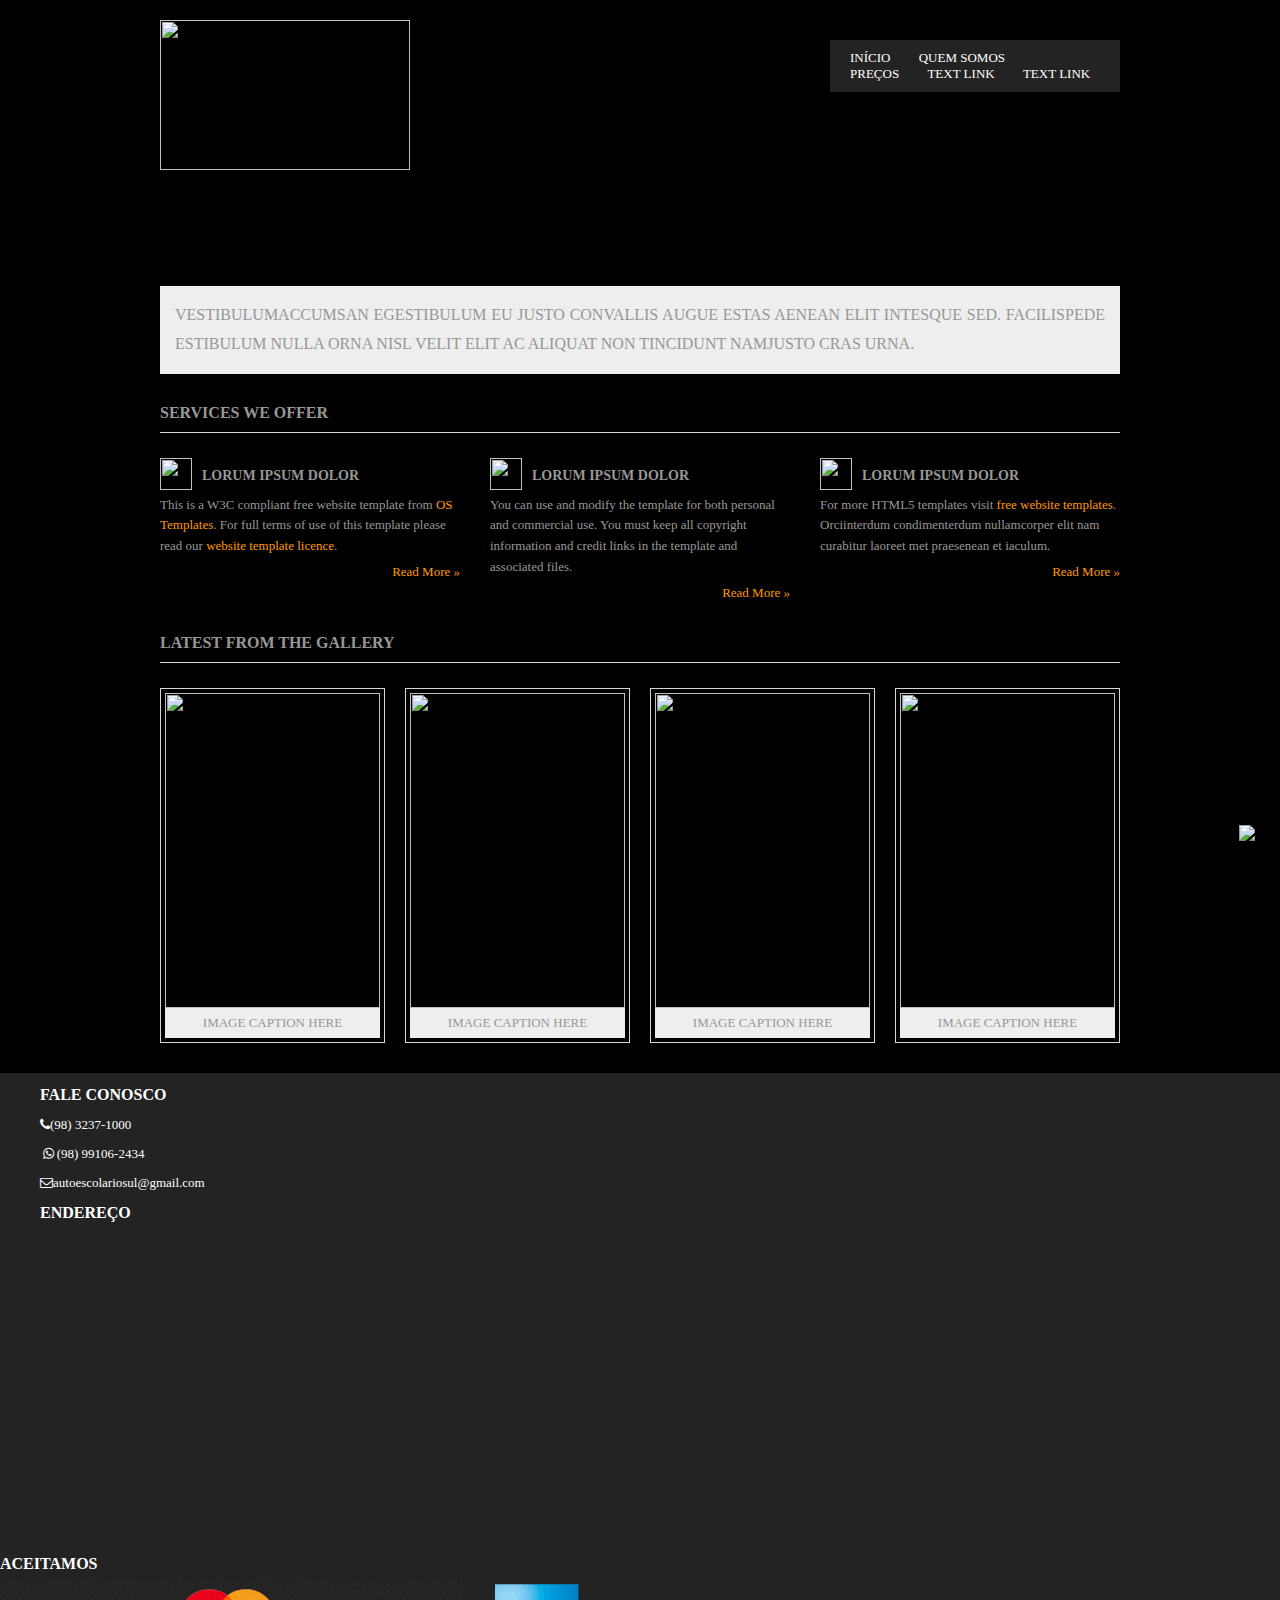
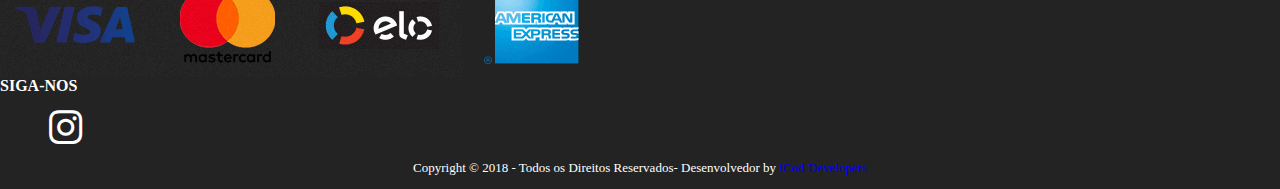
==== index.html @ 5cdb2cb2 "Rodapé" ====
<!DOCTYPE html>
<html lang="pt-br">
<head>
<title>Auto Escola Rio Sul - Escola de condutores</title>
<link rel="shortcut icon" href="images/logo.png" >
<meta charset="UTF-8">
 <meta name="viewport" content="width=device-width,initial-scale=1,maximum-scale=1.0,user-scalable=0">
<link rel="stylesheet" href="styles/layout.css" type="text/css">
<link rel="stylesheet" href="https://cdnjs.cloudflare.com/ajax/libs/font-awesome/4.7.0/css/font-awesome.min.css" type="text/css">
<!--[if lt IE 9]><script src="scripts/html5shiv.js"></script><![endif]-->
</head>
<body>
<div class="wrapper row1">
  <header id="header" class="clear">
    <div id="hgroup">
     <!-- <h1><a href="#">Auto Escola Rio Sul</a></h1>
      <h2>Escola de condutores</h2> -->
      <span class="wrapper row1"><img src="images/logo.png" width="250" height="150"></span>
    </div>
    <!--<form action="#" method="post">
      <fieldset>
        <legend>Search:</legend>
        <input type="text" value="Search Our Website&hellip;" onFocus="this.value=(this.value=='Search Our Website&hellip;')? '' : this.value ;"> BARRA DE PESQUISA
        <input type="submit" id="sf_submit" value="submit"> 
      </fieldset>-->
    <form>
    <nav>
      <ul>
        <li><a href="#">INÍCIO</a></li>
        <li><a href="#">QUEM SOMOS</a></li>
        <li><a href="#">PREÇOS</a></li>
        <li><a href="#">Text Link</a></li>
        <li class="last"><a href="#">Text Link</a></li>
      </ul>
    </nav>
    </form>
  </header>
</div>
<!-- content -->
<div class="wrapper row2">
  <div id="container" class="clear">
    <!-- content body -->
    <section id="slider"><a href="#"><img src="images/960x360.gif" alt=""></a></section>
    <section id="shout">
      <p>Vestibulumaccumsan egestibulum eu justo convallis augue estas aenean elit intesque sed. Facilispede estibulum nulla orna nisl velit elit ac aliquat non tincidunt namjusto cras urna.</p>
    </section>
    <!-- main content -->
    <div id="homepage">
      <!-- services area -->
      <h1>Services We Offer</h1>
      <section id="services" class="clear">
        <article>
          <figure><img src="images/32x32.gif" width="32" height="32" alt=""></figure>
          <strong>Lorum ipsum dolor</strong>
          <p>This is a W3C compliant free website template from <a href="https://www.os-templates.com/" title="Free Website Templates">OS Templates</a>. For full terms of use of this template please read our <a href="https://www.os-templates.com/template-terms">website template licence</a>.</p>
          <p class="more"><a href="#">Read More &raquo;</a></p>
        </article>
        <article>
          <figure><img src="images/32x32.gif" width="32" height="32" alt=""></figure>
          <strong>Lorum ipsum dolor</strong>
          <p>You can use and modify the template for both personal and commercial use. You must keep all copyright information and credit links in the template and associated files.</p>
          <p class="more"><a href="#">Read More &raquo;</a></p>
        </article>
        <article class="last">
          <figure><img src="images/demo/32x32.gif" width="32" height="32" alt=""></figure>
          <strong>Lorum ipsum dolor</strong>
          <p>For more HTML5 templates visit <a href="https://www.os-templates.com/">free website templates</a>. Orciinterdum condimenterdum nullamcorper elit nam curabitur laoreet met praesenean et iaculum.</p>
          <p class="more"><a href="#">Read More &raquo;</a></p>
        </article>
      </section>
      <!-- / services area -->
      <!-- ########################################################################################## -->
      <!-- ########################################################################################## -->
      <!-- ########################################################################################## -->
      <!-- ########################################################################################## -->
      <!-- One Quarter -->
      <h1>Latest From The Gallery</h1>
      <section id="latest" class="last clear">
        <article class="one_quarter">
          <figure><img src="images/215x315.gif" width="215" height="315" alt="">
            <figcaption>Image Caption Here</figcaption>
          </figure>
        </article>
        <article class="one_quarter">
          <figure><img src="images/215x315.gif" width="215" height="315" alt="">
            <figcaption>Image Caption Here</figcaption>
          </figure>
        </article>
        <article class="one_quarter">
          <figure><img src="images/215x315.gif" width="215" height="315" alt="">
            <figcaption>Image Caption Here</figcaption>
          </figure>
        </article>
        <article class="one_quarter lastbox">
          <figure><img src="images/215x315.gif" width="215" height="315" alt="">
            <figcaption>Image Caption Here</figcaption>
          </figure>
        </article>
      </section>
      <!-- / One Quarter -->
    </div>
    <!-- / content body -->
  </div>
</div>
<!-- Footer -->
<a href="https://api.whatsapp.com/send?l=pt&amp;phone=5598991062434"><img src="https://i.imgur.com/XMsxHpu.png" style="height:50px; position:fixed; bottom: 25px; right: 25px; z-index:100;" data-selector="img" atendiemnto></a>
    
  <footer id="rodape">
    <div class="container-fluid">
      <div class="row">
  	<div class="col-md-4 p-4">
            <ul class="nav-link">
              <h5>Fale Conosco</h5>
              <p><i class="fa mr-2 fa-phone text-white d-inline"></i>(98) 3237-1000</p>
              <p><i class="fa mr-2 fa-fw text-white fa-whatsapp"></i>(98) 99106-2434</p>
              <p><i class="fa d-inline mr-2 fa-envelope-o text-white"></i>autoescolariosul@gmail.com</p>
            </ul>
          </div>

          <div class="col-md-4 p-4">
              <ul class="nav-link">
              	<h5> Endereço</h5>
                  <br>
                 <iframe class="map" src="https://www.google.com/maps/embed?pb=!1m18!1m12!1m3!1d996.4766996429256!2d-44.165684470844006!3d-2.5372860600942153!2m3!1f0!2f0!3f0!3m2!1i1024!2i768!4f13.1!3m3!1m2!1s0x7f6967f082d805d%3A0xb688d895a03f8152!2sAuto+Escola+Rio+Sul!5e0!3m2!1spt-BR!2sbr!4v1531462340804" width="400" height="300" frameborder="0" style="border:0" allowfullscreen></iframe>
            </ul>
          </div>
        <div class="col-md-2 p-4">
            <h5 class="">Aceitamos</h5>
            <img class="img-fluid d-block" src="img/cartoes.png"> 
          </div>
          <div class="col-md-2 p-4">
              <h5>SIGA-NOS</h5>
            <ul class="nav">  
            <a href="#" target="_blank"><i class="fa fa-fw fa-instagram fa-3x text-white mx-0"></i></a>
            </ul>
          </div>
        </div>
      </div>
    <center><p class="">Copyright &copy; 2018 - Todos os Direitos Reservados- <a> Desenvolvedor by  <a target="_blank" href="https://www.icoddeveloper.com.br/" title="iCod Developers">iCod Developers</a></p> </center>

    </footer>
    <script src="https://code.jquery.com/jquery-3.3.1.slim.min.js" integrity="sha384-q8i/X+965DzO0rT7abK41JStQIAqVgRVzpbzo5smXKp4YfRvH+8abtTE1Pi6jizo" crossorigin="anonymous"></script>
    <script src="https://cdnjs.cloudflare.com/ajax/libs/popper.js/1.14.3/umd/popper.min.js" integrity="sha384-ZMP7rVo3mIykV+2+9J3UJ46jBk0WLaUAdn689aCwoqbBJiSnjAK/l8WvCWPIPm49" crossorigin="anonymous"></script>
    <link rel="stylesheet" href="https://stackpath.bootstrapcdn.com/bootstrap/4.1.2/css/bootstrap.min.css" integrity="sha384-Smlep5jCw/wG7hdkwQ/Z5nLIefveQRIY9nfy6xoR1uRYBtpZgI6339F5dgvm/e9B" crossorigin="anonymous">
    <script src="https://stackpath.bootstrapcdn.com/bootstrap/4.1.2/js/bootstrap.min.js" integrity="sha384-o+RDsa0aLu++PJvFqy8fFScvbHFLtbvScb8AjopnFD+iEQ7wo/CG0xlczd+2O/em" crossorigin="anonymous"></script>
  </body>
</html>
---- styles/layout.css ----
html{overflow-y:scroll;}
body{margin:0; padding:20; font-size:13px; font-family:Georgia, "Times New Roman", Times, serif; color:#919191; background-color:#232323;}

.clear:after{content:"."; display:block; height:0; clear:both; visibility:hidden; line-height:0;}
.clear{display:block; clear:both;}
html[xmlns] .clear{display:block;}
* html .clear{height:1%;}

a{outline:none; text-decoration:none;}

code{font-weight:normal; font-style:normal; font-family:Georgia, "Times New Roman", Times, serif;}

.fl_left{float:left;}
.fl_right{float:right;}
.fl_center{float:center;}


img{margin:0; padding:0; border:none; line-height:normal; vertical-align:middle;}
.imgholder, .imgl, .imgr{padding:4px; border:1px solid #D6D6D6; text-align:center;}
.imgl{float:left; margin:0 15px 15px 0; clear:left;}
.imgr{float:right; margin:0 0 15px 15px; clear:right;}



nav.navbar-transparente {
  padding: 0px 0px;
  background: rgba(0, 0, 0, 0.6);
  border: none;
  font-size: 15px;
  font-weight: 800; }

nav.navbar-s {
  padding: 10px 0px;
  background: #1B2C38;
  border: none;
  font-size: 15px;
  font-weight: 600; }

.navbar-brand {
  padding: 0px 18px; }

.navbar-inverse .navbar-nav > li > a, footer .nav a {
  color: white; }

.navbar-inverse .navbar-nav > li > a:hover, footer .nav a:hover {
  color: #9bf0e1;
  background: none; }

/*----------------------------------------------HTML 5 Overrides-------------------------------------*/

address, article, aside, figcaption, figure, footer, header, nav, section{display:block; margin:0; padding:0;}

q{display:block; padding:0 10px 8px 10px; color:#979797; background-color:#ECECEC; font-style:italic; line-height:normal;}
q:before{content:'� '; font-size:26px;}
q:after{content:' �'; font-size:26px; line-height:0;}

/* ----------------------------------------------Wrapper-------------------------------------*/

div.wrapper{display:block; width:100%; margin:0; padding:0; text-align:left;}

.row1, .row1 a{color:#C0BAB6; background-color:#000;} /* seta a cor do topo do site*/
.row2{color:#979797; background-color:#000;} /* seta a cor do corpo do site*/
.row2 a{color:#FF9900; background-color:#000;}
.row3, .row3 a{color:#919191; background-color:#232323;} /* seta a cor do rodap� do site*/

/*----------------------------------------------Generalise-------------------------------------*/

#header, #container, #footer{display:block; width:960px; margin:0 auto;}

nav ul{margin:0; padding:0; list-style:none;}

h1, h2, h3, h4, h5, h6{margin:0; padding:0; font-size:16px; font-weight:bold; font-style:normal; line-height:normal; text-transform:uppercase;}

address{font-style:normal;}

blockquote, q{display:block; padding:8px 10px; color:#0078ff; background-color:#ECECEC; font-style:italic; line-height:normal;}
blockquote:before, q:before{content:'� '; font-size:26px;}
blockquote:after, q:after{content:' �'; font-size:26px; line-height:0;}

form, fieldset, legend{margin:0; padding:0; border:none;}
legend{display:none;}
input, textarea, select{font-size:12px; font-family:Georgia,"Times New Roman",Times,serif;}

.one_third, .two_third, .three_third{display:block; float:left; margin:0 30px 0 0;}
.one_third{width:300px;}
.two_third{width:630px;}
.three_third{width:960px; float:none; margin-right:0; clear:both;}

.one_quarter, .two_quarter, .three_quarter, .four_quarter{display:block; float:left; margin:0 20px 0 0; text-align:justify;}
.one_quarter{width:225px;}
.two_quarter{width:470px;}
.three_quarter{width:715px;}
.four_quarter{width:960px; float:none; margin-right:0; clear:both;}

.lastbox{margin-right:0;}



/*----------------------------------------------Header-------------------------------------*/

#header{padding:20px 0;}

#header #hgroup{float:left; margin:0 0 20px 0;}
#header #hgroup h1, #header #hgroup h2{font-weight:normal; text-transform:none;}
#header #hgroup h1{font-size:36px;}
#header #hgroup h2{font-size:13px;}

#header form{display:block; width:290px; float:right; margin:20px 0; padding:0;}
#header form input{display:block; float:left; width:200px; margin:0; padding:5px; color:#C0BAB6; background-color:#232323; border:1px solid #666666;}
#header form #sf_submit{display:block; float:right; width:70px; font-size:12px; font-weight:bold; text-transform:uppercase; color:#FFFFFF; background-color:#FF9900; border:none; cursor:pointer;}

#header nav{display:block; width:100%; margin:0; padding:10px 0; color:#fff; background-color:#232323; clear:both;} /* cor da barra*/
#header nav ul{padding:0 20px;}
#header nav li{display:inline; margin-right:25px; text-transform:uppercase;}
#header nav li.last{margin-right:0;}
#header nav li a{color:#fff; background-color:#232323;} /* cor da letra do menu*/
#header nav li a:hover{color:#FF9900; background-color:#232323;} /* efeito da letra*/

/*----------------------------------------------Content Area-------------------------------------*/

#container{padding:30px 0;}
#container section{display:block; width:100%; margin:0 0 30px 0; padding:0;}
#container .last{margin:0;}
#container .more{text-align:right;}

/* ------Slider-----*/

#container #slider{}

/* ------Shout-----*/

#container #shout{display:block; width:930px; padding:15px; font-size:16px; line-height:1.8em; color:#979797; background-color:#EEEEEE; text-transform:uppercase; text-align:justify;}
#container #shout p{margin:0; padding:0;}

/* ------Main Content-----*/

#container #homepage{display:block; width:100%; line-height:1.6em;}
#container #homepage h1{margin-bottom:25px; padding-bottom:10px; border-bottom:1px solid #D6D6D6;}

#container #homepage #services{}
#container #homepage #services article{display:inline; float:left; width:300px; margin:0 30px 0 0; padding:0;}
#container #homepage #services .last{margin-right:0;}
#container #homepage #services figure{display:inline; float:left;}
#container #homepage #services strong{float:left; margin:8px 0 0 10px; padding:0; font-size:14px; font-weight:bold; text-transform:uppercase;}
#container #homepage #services p{display:block; margin:0; padding:5px 0 0 0; clear:both; line-height:1.6em;}
#container #homepage #services .spacer{clear:both; padding:8px 0; line-height:normal;}

#container #homepage #latest{}
#container #homepage #latest article{}
#container #homepage #latest figure{padding:4px; border:1px solid #D6D6D6; text-align:center;}
#container #homepage #latest figcaption{padding:5px; text-align:center; color:#979797; background-color:#EEEEEE; text-transform:uppercase; text-align:center;}

/*----------------------------------------------Footer-------------------------------------*/
.map{max-width:100%;}
.map{min-width:50%;}

#footer{
    padding: 5px 0;
}
#footer p{margin:0; padding:0}

#rodape {
	color: white;
	font-size: 13px;
	font-weight: 400;
}
#rodape{
    background-color: #232323;
}
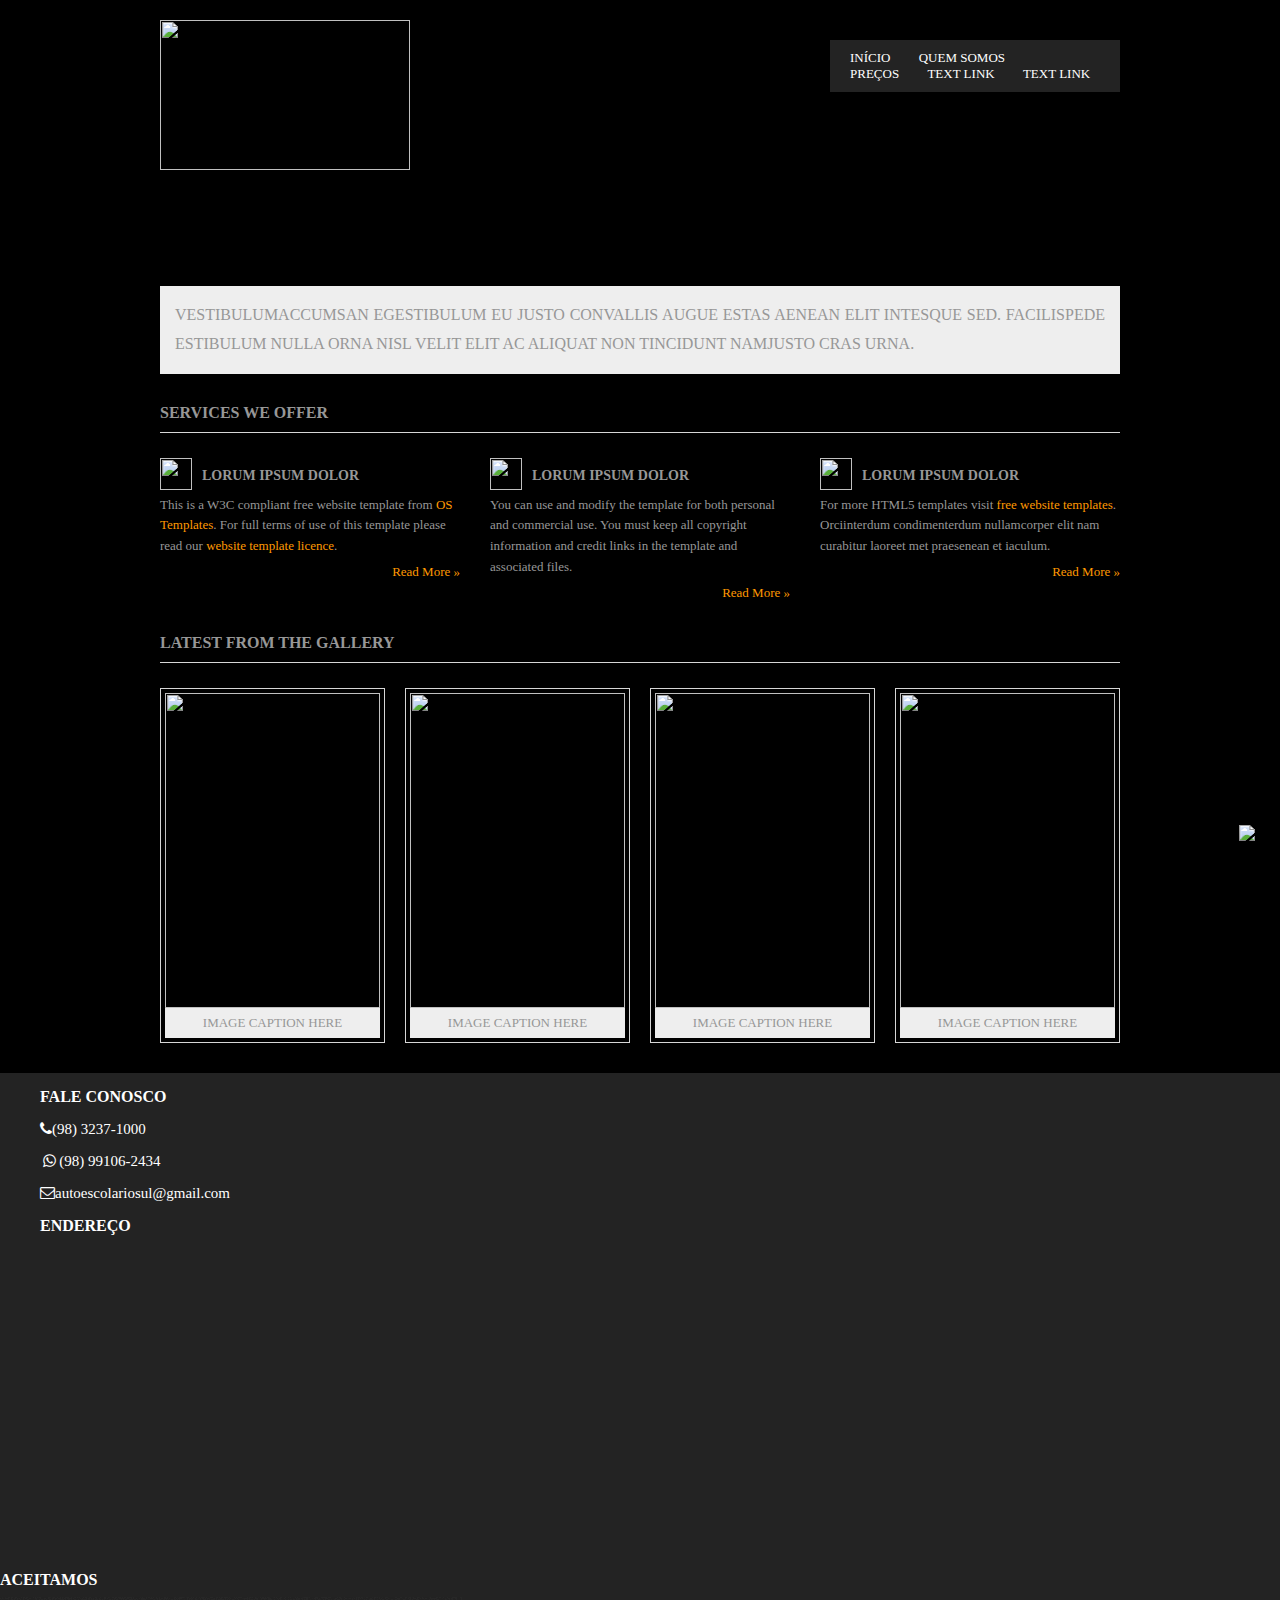
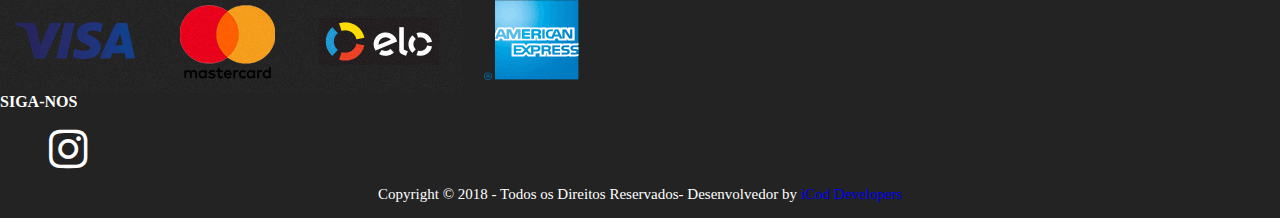
==== commit d84a79f5: "Rodapé" ====
--- a/index.html
+++ b/index.html
@@ -124,12 +124,10 @@
                  <iframe class="map" src="https://www.google.com/maps/embed?pb=!1m18!1m12!1m3!1d996.4766996429256!2d-44.165684470844006!3d-2.5372860600942153!2m3!1f0!2f0!3f0!3m2!1i1024!2i768!4f13.1!3m3!1m2!1s0x7f6967f082d805d%3A0xb688d895a03f8152!2sAuto+Escola+Rio+Sul!5e0!3m2!1spt-BR!2sbr!4v1531462340804" width="400" height="300" frameborder="0" style="border:0" allowfullscreen></iframe>
             </ul>
           </div>
-        <div class="col-md-2 p-4">
+        <div class="col-md-4 p-4">
             <h5 class="">Aceitamos</h5>
             <img class="img-fluid d-block" src="img/cartoes.png"> 
-          </div>
-          <div class="col-md-2 p-4">
-              <h5>SIGA-NOS</h5>
+            <h5>SIGA-NOS</h5>
             <ul class="nav">  
             <a href="#" target="_blank"><i class="fa fa-fw fa-instagram fa-3x text-white mx-0"></i></a>
             </ul>
--- a/styles/layout.css
+++ b/styles/layout.css
@@ -163,8 +163,8 @@
 
 #rodape {
 	color: white;
-	font-size: 13px;
-	font-weight: 400;
+	font-size: 15px;
+	font-weight: 500;
 }
 #rodape{
     background-color: #232323;
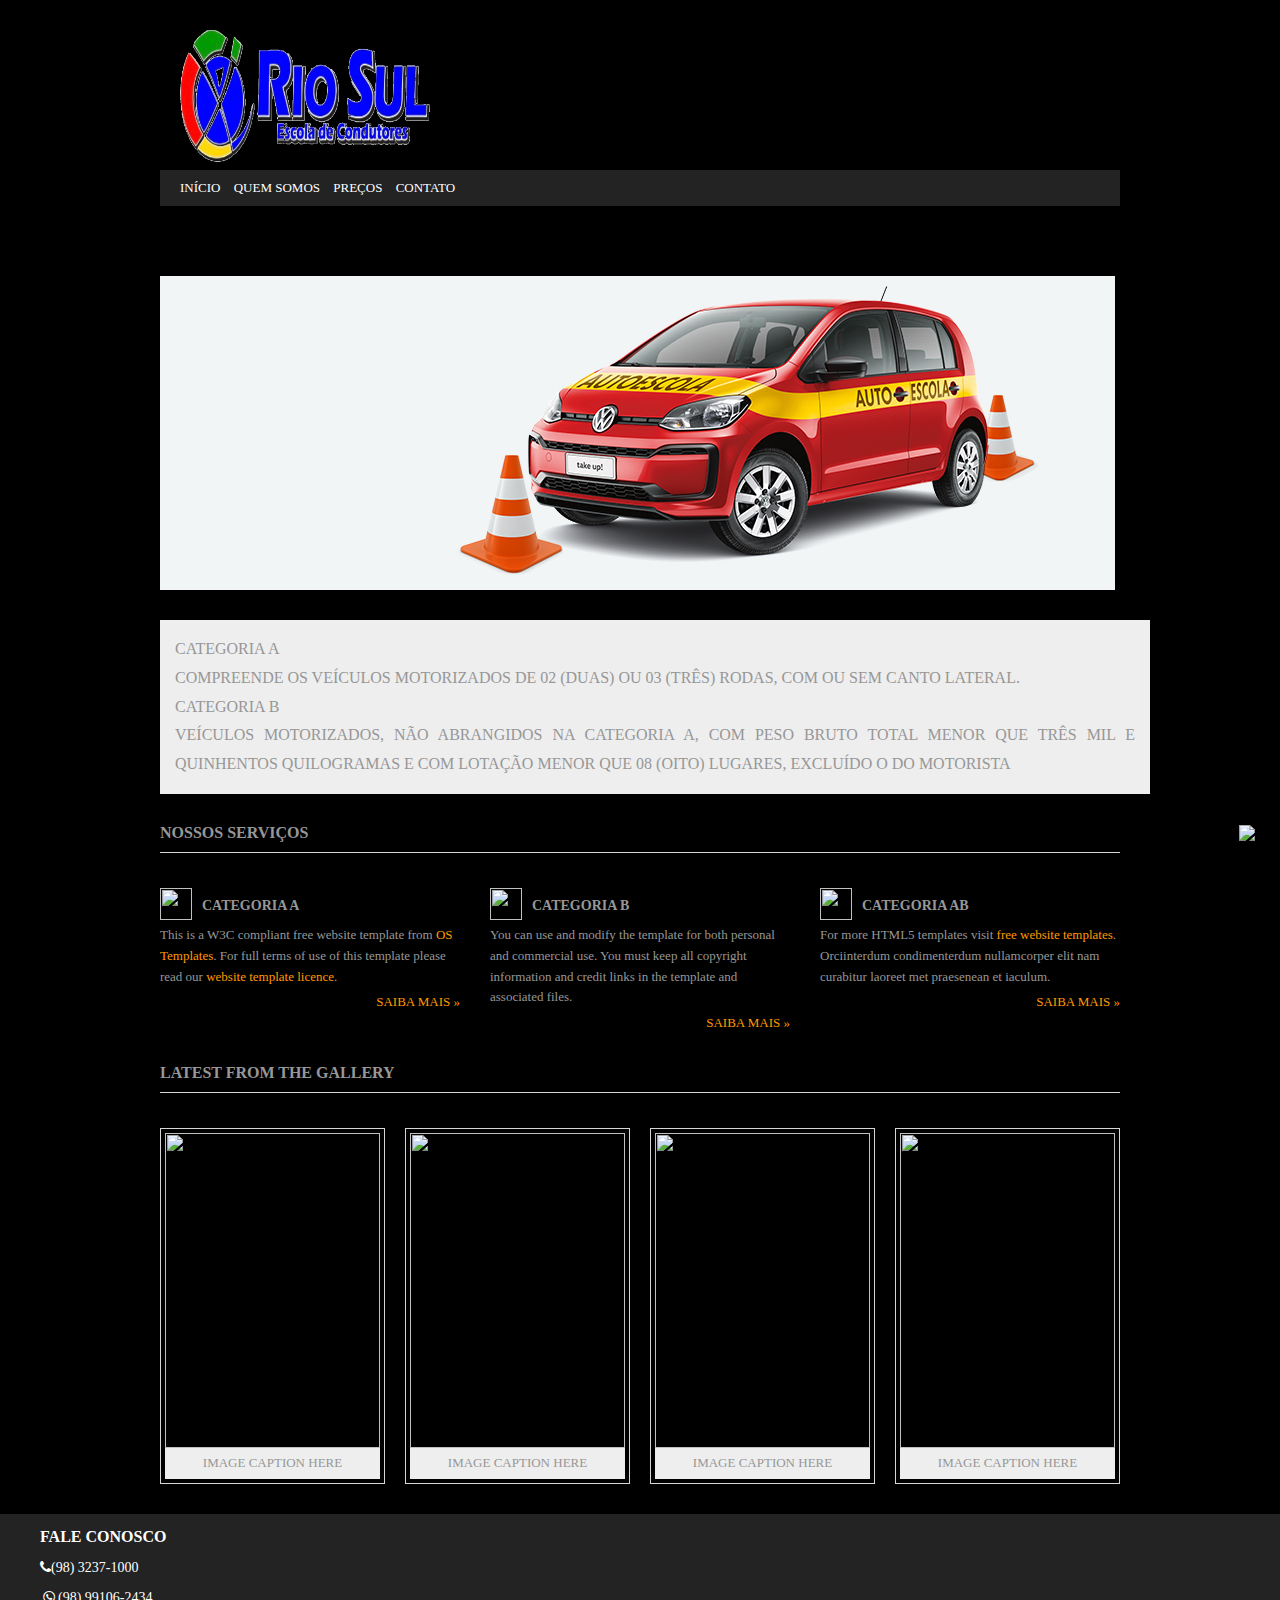
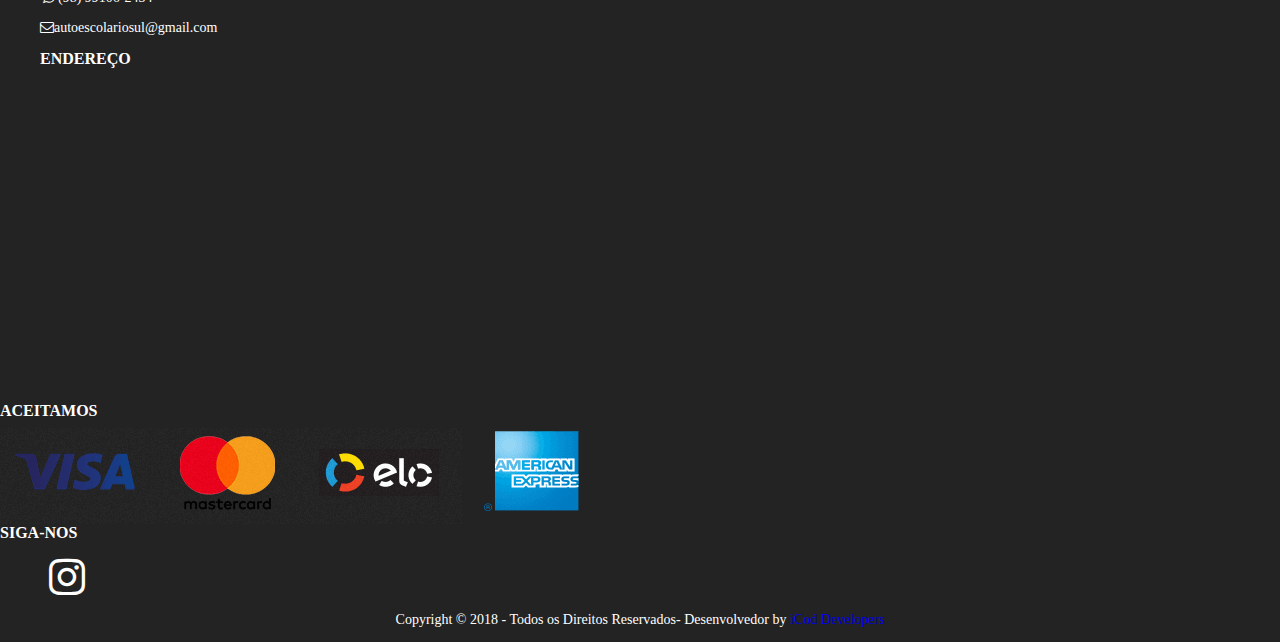
==== commit 4207bd0d: "Adicionando Banner, textos, logo, fav icon" ====
--- a/index.html
+++ b/index.html
@@ -2,7 +2,7 @@
 <html lang="pt-br">
 <head>
 <title>Auto Escola Rio Sul - Escola de condutores</title>
-<link rel="shortcut icon" href="images/logo.png" >
+<link rel="shortcut icon" href="img/icone.png" >
 <meta charset="UTF-8">
  <meta name="viewport" content="width=device-width,initial-scale=1,maximum-scale=1.0,user-scalable=0">
 <link rel="stylesheet" href="styles/layout.css" type="text/css">
@@ -15,7 +15,7 @@
     <div id="hgroup">
      <!-- <h1><a href="#">Auto Escola Rio Sul</a></h1>
       <h2>Escola de condutores</h2> -->
-      <span class="wrapper row1"><img src="images/logo.png" width="250" height="150"></span>
+      <span class="wrapper row1"><img src="img/logo.png" width="250" height="150"></span>
     </div>
     <!--<form action="#" method="post">
       <fieldset>
@@ -29,8 +29,8 @@
         <li><a href="#">INÍCIO</a></li>
         <li><a href="#">QUEM SOMOS</a></li>
         <li><a href="#">PREÇOS</a></li>
-        <li><a href="#">Text Link</a></li>
-        <li class="last"><a href="#">Text Link</a></li>
+        <li><a href="#">CONTATO</a></li>
+        <li class="last"><a href="#"></a></li>
       </ul>
     </nav>
     </form>
@@ -40,32 +40,33 @@
 <div class="wrapper row2">
   <div id="container" class="clear">
     <!-- content body -->
-    <section id="slider"><a href="#"><img src="images/960x360.gif" alt=""></a></section>
-    <section id="shout">
-      <p>Vestibulumaccumsan egestibulum eu justo convallis augue estas aenean elit intesque sed. Facilispede estibulum nulla orna nisl velit elit ac aliquat non tincidunt namjusto cras urna.</p>
+    <section id="slider"><a href="#"><img src="img/carro.jpg" alt=""></a></section>
+    <section id="shout"> 
+      <p align="justify"> Categoria A <br> Compreende os veículos motorizados de 02 (duas) ou 03 (três) rodas, com ou sem canto lateral. 
+			<br> Categoria B <br> Veículos motorizados, não abrangidos na categoria A, com peso bruto total menor que três mil e quinhentos quilogramas e com lotação menor que 08 (oito) lugares, excluído o do motorista </p>
     </section>
     <!-- main content -->
     <div id="homepage">
       <!-- services area -->
-      <h1>Services We Offer</h1>
+      <h1>NOSSOS SERVIÇOS</h1>
       <section id="services" class="clear">
         <article>
           <figure><img src="images/32x32.gif" width="32" height="32" alt=""></figure>
-          <strong>Lorum ipsum dolor</strong>
+          <strong>Categoria A</strong>
           <p>This is a W3C compliant free website template from <a href="https://www.os-templates.com/" title="Free Website Templates">OS Templates</a>. For full terms of use of this template please read our <a href="https://www.os-templates.com/template-terms">website template licence</a>.</p>
-          <p class="more"><a href="#">Read More &raquo;</a></p>
+          <p class="more"><a href="#">SAIBA MAIS &raquo;</a></p>
         </article>
         <article>
           <figure><img src="images/32x32.gif" width="32" height="32" alt=""></figure>
-          <strong>Lorum ipsum dolor</strong>
+          <strong>Categoria B</strong>
           <p>You can use and modify the template for both personal and commercial use. You must keep all copyright information and credit links in the template and associated files.</p>
-          <p class="more"><a href="#">Read More &raquo;</a></p>
+          <p class="more"><a href="#">SAIBA MAIS &raquo;</a></p>
         </article>
         <article class="last">
           <figure><img src="images/demo/32x32.gif" width="32" height="32" alt=""></figure>
-          <strong>Lorum ipsum dolor</strong>
+          <strong>Categoria AB</strong>
           <p>For more HTML5 templates visit <a href="https://www.os-templates.com/">free website templates</a>. Orciinterdum condimenterdum nullamcorper elit nam curabitur laoreet met praesenean et iaculum.</p>
-          <p class="more"><a href="#">Read More &raquo;</a></p>
+          <p class="more"><a href="#">SAIBA MAIS  &raquo;</a></p>
         </article>
       </section>
       <!-- / services area -->
--- a/styles/layout.css
+++ b/styles/layout.css
@@ -102,18 +102,18 @@
 
 #header{padding:20px 0;}
 
-#header #hgroup{float:left; margin:0 0 20px 0;}
+#header #hgroup{float:left; margin: 0 20px 0;}
 #header #hgroup h1, #header #hgroup h2{font-weight:normal; text-transform:none;}
 #header #hgroup h1{font-size:36px;}
 #header #hgroup h2{font-size:13px;}
 
-#header form{display:block; width:290px; float:right; margin:20px 0; padding:0;}
+#header form{display:block; width:960px; float:; margin:20px 0; padding:0;}
 #header form input{display:block; float:left; width:200px; margin:0; padding:5px; color:#C0BAB6; background-color:#232323; border:1px solid #666666;}
 #header form #sf_submit{display:block; float:right; width:70px; font-size:12px; font-weight:bold; text-transform:uppercase; color:#FFFFFF; background-color:#FF9900; border:none; cursor:pointer;}
 
 #header nav{display:block; width:100%; margin:0; padding:10px 0; color:#fff; background-color:#232323; clear:both;} /* cor da barra*/
 #header nav ul{padding:0 20px;}
-#header nav li{display:inline; margin-right:25px; text-transform:uppercase;}
+#header nav li{display:inline; margin-right:10px; text-transform:uppercase;}
 #header nav li.last{margin-right:0;}
 #header nav li a{color:#fff; background-color:#232323;} /* cor da letra do menu*/
 #header nav li a:hover{color:#FF9900; background-color:#232323;} /* efeito da letra*/
@@ -131,13 +131,13 @@
 
 /* ------Shout-----*/
 
-#container #shout{display:block; width:930px; padding:15px; font-size:16px; line-height:1.8em; color:#979797; background-color:#EEEEEE; text-transform:uppercase; text-align:justify;}
+#container #shout{display:block; width:960px; padding:15px; font-size:16px; line-height:1.8em; color:#979797; background-color:#EEEEEE; text-transform:uppercase; text-align:justify;}
 #container #shout p{margin:0; padding:0;}
 
 /* ------Main Content-----*/
 
 #container #homepage{display:block; width:100%; line-height:1.6em;}
-#container #homepage h1{margin-bottom:25px; padding-bottom:10px; border-bottom:1px solid #D6D6D6;}
+#container #homepage h1{margin-bottom:35px; padding-bottom:10px; border-bottom:1px solid #D6D6D6;}
 
 #container #homepage #services{}
 #container #homepage #services article{display:inline; float:left; width:300px; margin:0 30px 0 0; padding:0;}
@@ -163,7 +163,7 @@
 
 #rodape {
 	color: white;
-	font-size: 15px;
+	font-size: 14px;
 	font-weight: 500;
 }
 #rodape{
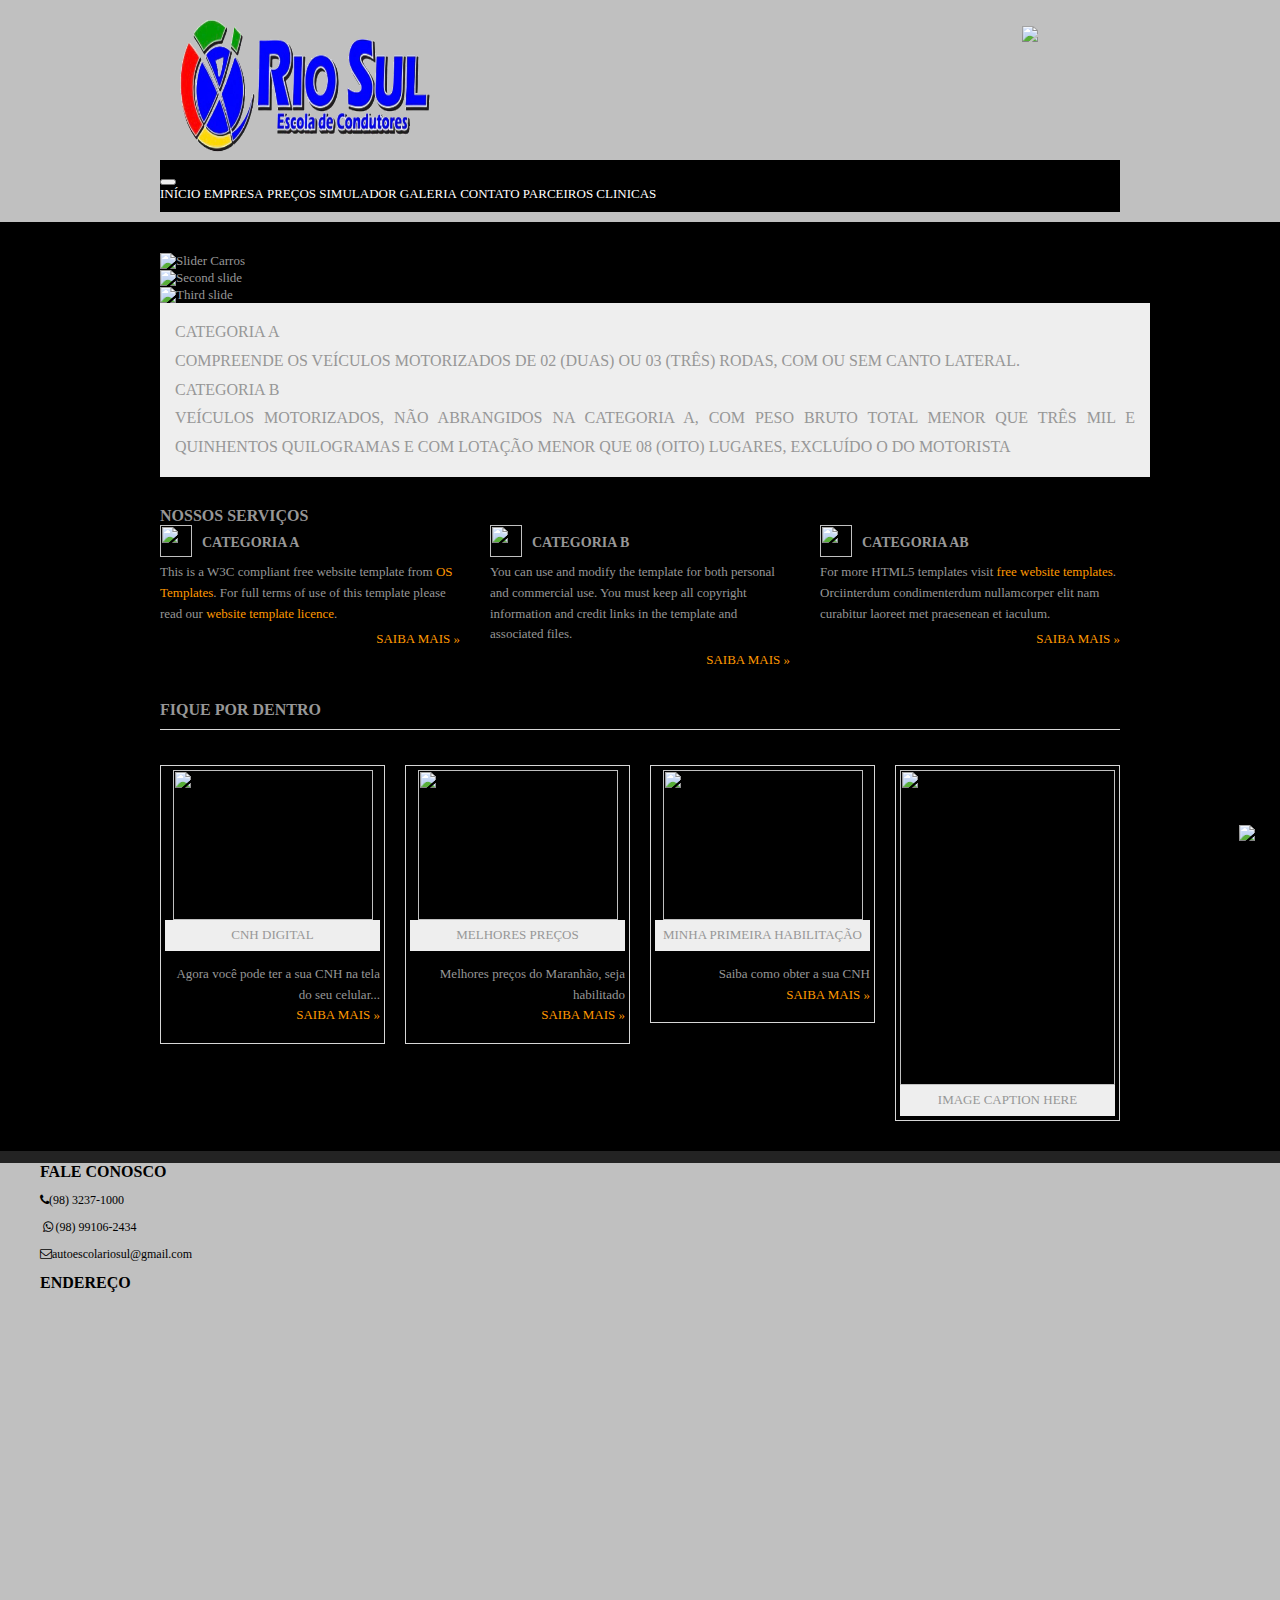
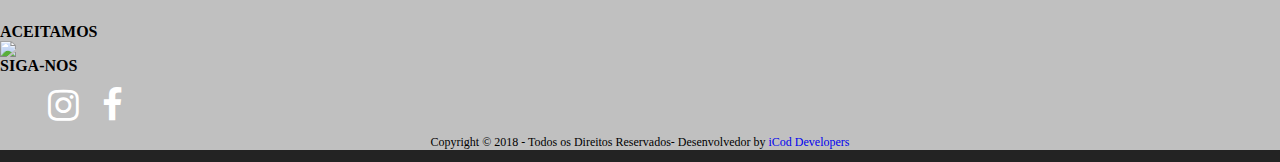
==== commit baf06050: "NavBar responsivo" ====
--- a/index.html
+++ b/index.html
@@ -4,43 +4,64 @@
 <title>Auto Escola Rio Sul - Escola de condutores</title>
 <link rel="shortcut icon" href="img/icone.png" >
 <meta charset="UTF-8">
- <meta name="viewport" content="width=device-width,initial-scale=1,maximum-scale=1.0,user-scalable=0">
+ <meta name="viewport" content="width=device-width, initial-scale=1, shrink-to-fit=no">
 <link rel="stylesheet" href="styles/layout.css" type="text/css">
 <link rel="stylesheet" href="https://cdnjs.cloudflare.com/ajax/libs/font-awesome/4.7.0/css/font-awesome.min.css" type="text/css">
-<!--[if lt IE 9]><script src="scripts/html5shiv.js"></script><![endif]-->
+<script src="scripts/html5shiv.js"></script>
 </head>
 <body>
-<div class="wrapper row1">
-  <header id="header" class="clear">
-    <div id="hgroup">
-     <!-- <h1><a href="#">Auto Escola Rio Sul</a></h1>
-      <h2>Escola de condutores</h2> -->
-      <span class="wrapper row1"><img src="img/logo.png" width="250" height="150"></span>
-    </div>
-    <!--<form action="#" method="post">
-      <fieldset>
-        <legend>Search:</legend>
-        <input type="text" value="Search Our Website&hellip;" onFocus="this.value=(this.value=='Search Our Website&hellip;')? '' : this.value ;"> BARRA DE PESQUISA
-        <input type="submit" id="sf_submit" value="submit"> 
-      </fieldset>-->
-    <form>
-    <nav>
-      <ul>
-        <li><a href="#">INÍCIO</a></li>
-        <li><a href="#">QUEM SOMOS</a></li>
-        <li><a href="#">PREÇOS</a></li>
-        <li><a href="#">CONTATO</a></li>
-        <li class="last"><a href="#"></a></li>
-      </ul>
-    </nav>
-    </form>
-  </header>
+    <div class="wrapper row1">
+        <header id="header" class="clear">
+            <div id="hgroup">
+ <!-- <h1><a href="#">Auto Escola Rio Sul</a></h1>
+  <h2>Escola de condutores</h2> -->
+            <span class="wrapper row1 img-fluid"><img src="img/logo.png" width="250" height="150"></span>
+        </div>
+<form action="#" method="post">
+  <fieldset>	
+    <a href="https://play.google.com/store/apps/details?id=br.com.soulsystems.cfcriosulma"><p class="fl_right"> <img src="img/play.png" width="100" height="50"> </p>
+      </a>
+</fieldset>
+</form>
+    <nav class="navbar navbar-expand-lg"> 
+
+      <div class="container">
+          <button class="navbar-dark navbar-toggler mb-0" type="button" data-toggle="collapse" data-target="#navbarSite"> <!--Recolher navbar-->
+          <span class="navbar-toggler-icon"></span>
+          </button>
+
+        <div class="container collapse navbar-collapse" id="navbarSite"> 
+        <ul class="navbar-nav mr-auto">
+            <li class="nav-item"><a class="nav-link" href="index.html">INÍCIO</a></li>
+            <li class="nav-item"><a class="nav-link" href="quem-somos.html">EMPRESA</a></li>
+            <li class="nav-item"><a class="nav-link" href="preços.html">PREÇOS</a></li>
+            <li class="nav-item"><a class="nav-link" href="simulador.html">SIMULADOR</a></li> 
+            <li class="nav-item"><a class="nav-link" href="galeria.html">GALERIA</a></li>
+            <li class="nav-item"><a class="nav-link" href="contato.html">CONTATO</a></li>
+            <li class="nav-item"><a class="nav-link" href="parceiros.html">PARCEIROS</a></li>
+            <li class="nav-item"><a class="nav-link" href="clinicas.html">CLINICAS</a></li>   
+        </ul>
+       </div>
+      </div> 
+</header>
 </div>
 <!-- content -->
-<div class="wrapper row2">
+<div class="wrapper row2">     
   <div id="container" class="clear">
+    <div id="carouselExampleSlidesOnly" class="carousel slide mb-4" data-ride="carousel">
+     <div class="carousel-inner">
+     <div class="carousel-item active">
+      <img class="w-100" src="img/1.png" alt="Slider Carros">
+    </div>
+    <div class="carousel-item">
+      <img class="w-100" src="img/2.png" alt="Second slide">
+    </div>
+    <div class="carousel-item">
+      <img class="w-100" src="img/3.png" alt="Third slide">
+</div>
+</div>
+</div>
     <!-- content body -->
-    <section id="slider"><a href="#"><img src="img/carro.jpg" alt=""></a></section>
     <section id="shout"> 
       <p align="justify"> Categoria A <br> Compreende os veículos motorizados de 02 (duas) ou 03 (três) rodas, com ou sem canto lateral. 
 			<br> Categoria B <br> Veículos motorizados, não abrangidos na categoria A, com peso bruto total menor que três mil e quinhentos quilogramas e com lotação menor que 08 (oito) lugares, excluído o do motorista </p>
@@ -48,7 +69,7 @@
     <!-- main content -->
     <div id="homepage">
       <!-- services area -->
-      <h1>NOSSOS SERVIÇOS</h1>
+      <h2>NOSSOS SERVIÇOS</h2> 
       <section id="services" class="clear">
         <article>
           <figure><img src="images/32x32.gif" width="32" height="32" alt=""></figure>
@@ -75,21 +96,24 @@
       <!-- ########################################################################################## -->
       <!-- ########################################################################################## -->
       <!-- One Quarter -->
-      <h1>Latest From The Gallery</h1>
+      <h1>FIQUE POR DENTRO</h1>
       <section id="latest" class="last clear">
         <article class="one_quarter">
-          <figure><img src="images/215x315.gif" width="215" height="315" alt="">
-            <figcaption>Image Caption Here</figcaption>
+          <figure><img src="img/cnh-digital.jpg" width="200" height="150" alt="">
+            <figcaption>CNH DIGITAL</figcaption>
+            <p class="more"> Agora você pode ter a sua CNH na tela do seu celular... <br><a href="http://cnhdigital.detran.ma.gov.br/cnhdigital/">SAIBA MAIS &raquo;</a></p>
           </figure>
         </article>
         <article class="one_quarter">
-          <figure><img src="images/215x315.gif" width="215" height="315" alt="">
-            <figcaption>Image Caption Here</figcaption>
+          <figure><img src="img/cnh.jpg" width="200" height="150" alt="">
+            <figcaption> Melhores Preços</figcaption>
+            <p class="more"> Melhores preços do Maranhão, seja habilitado <br><a href="preços.html">SAIBA MAIS &raquo;</a></p>
           </figure>
         </article>
         <article class="one_quarter">
-          <figure><img src="images/215x315.gif" width="215" height="315" alt="">
-            <figcaption>Image Caption Here</figcaption>
+          <figure><img src="img/detran.png" width="200" height="150" alt="">
+            <figcaption>Minha primeira habilitação</figcaption>
+            <p class="more"> Saiba como obter a sua CNH<br><a href="http://portaldotransito.com.br/noticias/instrutor-e-cfc/tudo-que-voce-precisa-saber-sobre-o-processo-de-primeira-habilitacao/">SAIBA MAIS &raquo;</a></p>
           </figure>
         </article>
         <article class="one_quarter lastbox">
@@ -111,33 +135,31 @@
       <div class="row">
   	<div class="col-md-4 p-4">
             <ul class="nav-link">
-              <h5>Fale Conosco</h5>
+              <h6>Fale Conosco</h6>
               <p><i class="fa mr-2 fa-phone text-white d-inline"></i>(98) 3237-1000</p>
               <p><i class="fa mr-2 fa-fw text-white fa-whatsapp"></i>(98) 99106-2434</p>
               <p><i class="fa d-inline mr-2 fa-envelope-o text-white"></i>autoescolariosul@gmail.com</p>
             </ul>
           </div>
-
           <div class="col-md-4 p-4">
               <ul class="nav-link">
-              	<h5> Endereço</h5>
+              	<h6> Endereço</h6>
                   <br>
                  <iframe class="map" src="https://www.google.com/maps/embed?pb=!1m18!1m12!1m3!1d996.4766996429256!2d-44.165684470844006!3d-2.5372860600942153!2m3!1f0!2f0!3f0!3m2!1i1024!2i768!4f13.1!3m3!1m2!1s0x7f6967f082d805d%3A0xb688d895a03f8152!2sAuto+Escola+Rio+Sul!5e0!3m2!1spt-BR!2sbr!4v1531462340804" width="400" height="300" frameborder="0" style="border:0" allowfullscreen></iframe>
             </ul>
           </div>
         <div class="col-md-4 p-4">
-            <h5 class="">Aceitamos</h5>
+            <h6 class="">Aceitamos</h6>
             <img class="img-fluid d-block" src="img/cartoes.png"> 
-            <h5>SIGA-NOS</h5>
+            <h6>SIGA-NOS</h6>
             <ul class="nav">  
-            <a href="#" target="_blank"><i class="fa fa-fw fa-instagram fa-3x text-white mx-0"></i></a>
+            <a href="https://www.instagram.com/cfc.riosul/?hl=pt-br" target="_blank"><i class="fa fa-fw fa-instagram fa-3x text-white mx-0"></i></a>
+            <a href="https://www.facebook.com/cfcriosul/" target="_blank"><i class="fa fa-fw fa-facebook fa-3x text-white mx-0"></i></a>
             </ul>
           </div>
         </div>
       </div>
-    <center><p class="">Copyright &copy; 2018 - Todos os Direitos Reservados- <a> Desenvolvedor by  <a target="_blank" href="https://www.icoddeveloper.com.br/" title="iCod Developers">iCod Developers</a></p> </center>
-
-    </footer>
+    <center><p class="">Copyright &copy; 2018 - Todos os Direitos Reservados- <a> Desenvolvedor by  <a target="_blank" href="https://www.icoddevelopers.com.br/" title="iCod Developers">iCod Developers</a></a></p></center>
     <script src="https://code.jquery.com/jquery-3.3.1.slim.min.js" integrity="sha384-q8i/X+965DzO0rT7abK41JStQIAqVgRVzpbzo5smXKp4YfRvH+8abtTE1Pi6jizo" crossorigin="anonymous"></script>
     <script src="https://cdnjs.cloudflare.com/ajax/libs/popper.js/1.14.3/umd/popper.min.js" integrity="sha384-ZMP7rVo3mIykV+2+9J3UJ46jBk0WLaUAdn689aCwoqbBJiSnjAK/l8WvCWPIPm49" crossorigin="anonymous"></script>
     <link rel="stylesheet" href="https://stackpath.bootstrapcdn.com/bootstrap/4.1.2/css/bootstrap.min.css" integrity="sha384-Smlep5jCw/wG7hdkwQ/Z5nLIefveQRIY9nfy6xoR1uRYBtpZgI6339F5dgvm/e9B" crossorigin="anonymous">
--- a/styles/layout.css
+++ b/styles/layout.css
@@ -60,10 +60,10 @@
 
 div.wrapper{display:block; width:100%; margin:0; padding:0; text-align:left;}
 
-.row1, .row1 a{color:#C0BAB6; background-color:#000;} /* seta a cor do topo do site*/
+.row1, .row1 a{color:#C0BAB6; background-color:#c0c0c0;} /* seta a cor do topo do site*/
 .row2{color:#979797; background-color:#000;} /* seta a cor do corpo do site*/
 .row2 a{color:#FF9900; background-color:#000;}
-.row3, .row3 a{color:#919191; background-color:#232323;} /* seta a cor do rodap� do site*/
+.row3, .row3 a{color:#919191; background-color:#000;} /* seta a cor do rodap� do site*/
 
 /*----------------------------------------------Generalise-------------------------------------*/
 
@@ -100,23 +100,23 @@
 
 /*----------------------------------------------Header-------------------------------------*/
 
-#header{padding:20px 0;}
+#header{padding:10px 0;}
 
 #header #hgroup{float:left; margin: 0 20px 0;}
 #header #hgroup h1, #header #hgroup h2{font-weight:normal; text-transform:none;}
 #header #hgroup h1{font-size:36px;}
 #header #hgroup h2{font-size:13px;}
 
-#header form{display:block; width:960px; float:; margin:20px 0; padding:0;}
+#header form{display:block; width:960px; float:; margin:1px 0; padding:0;}
 #header form input{display:block; float:left; width:200px; margin:0; padding:5px; color:#C0BAB6; background-color:#232323; border:1px solid #666666;}
 #header form #sf_submit{display:block; float:right; width:70px; font-size:12px; font-weight:bold; text-transform:uppercase; color:#FFFFFF; background-color:#FF9900; border:none; cursor:pointer;}
 
-#header nav{display:block; width:100%; margin:0; padding:10px 0; color:#fff; background-color:#232323; clear:both;} /* cor da barra*/
-#header nav ul{padding:0 20px;}
-#header nav li{display:inline; margin-right:10px; text-transform:uppercase;}
+#header nav{display:block; width:100%; margin:0; padding:10px 0; color:#fff; background-color:#000; clear:both;} /* cor da barra*/
+#header nav ul{padding:0 0px;}
+#header nav li{display:inline; margin-right:0px; text-transform:uppercase;}
 #header nav li.last{margin-right:0;}
-#header nav li a{color:#fff; background-color:#232323;} /* cor da letra do menu*/
-#header nav li a:hover{color:#FF9900; background-color:#232323;} /* efeito da letra*/
+#header nav li a{color:#fff; background-color:#000;} /* cor da letra do menu*/
+#header nav li a:hover{color:#FF9900; background-color:#000;} /* efeito da letra*/
 
 /*----------------------------------------------Content Area-------------------------------------*/
 
@@ -128,6 +128,7 @@
 /* ------Slider-----*/
 
 #container #slider{}
+
 
 /* ------Shout-----*/
 
@@ -162,10 +163,11 @@
 #footer p{margin:0; padding:0}
 
 #rodape {
-	color: white;
-	font-size: 14px;
+	color: black;
+	font-size: 12px;
 	font-weight: 500;
 }
 #rodape{
-    background-color: #232323;
+    background-color: #c0c0c0;
 }
+
